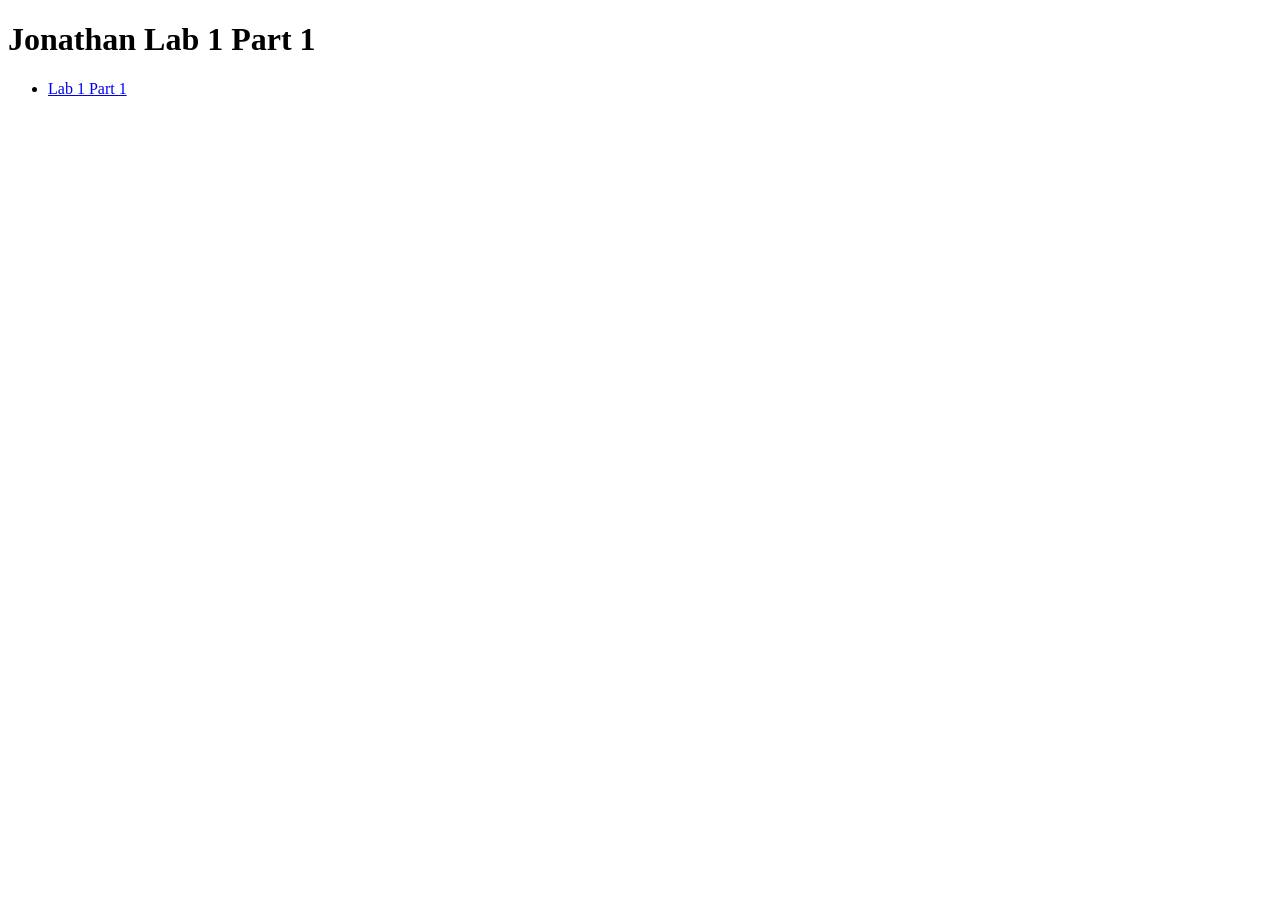
==== index.html @ 4202c1ae "home page/link to lab trying to add home page to link to my labs, also changed the folder names. Str" ====
<!DOCTYPE html>
<html lang="en">

<html>
    <body>
        <h1>Jonathan Lab 1 Part 1</h1>
        <ul>
            <li><a href="Lab 1/Part 1/index.html">Lab 1 Part 1</a></li>
        </ul>
    </body>
</html>
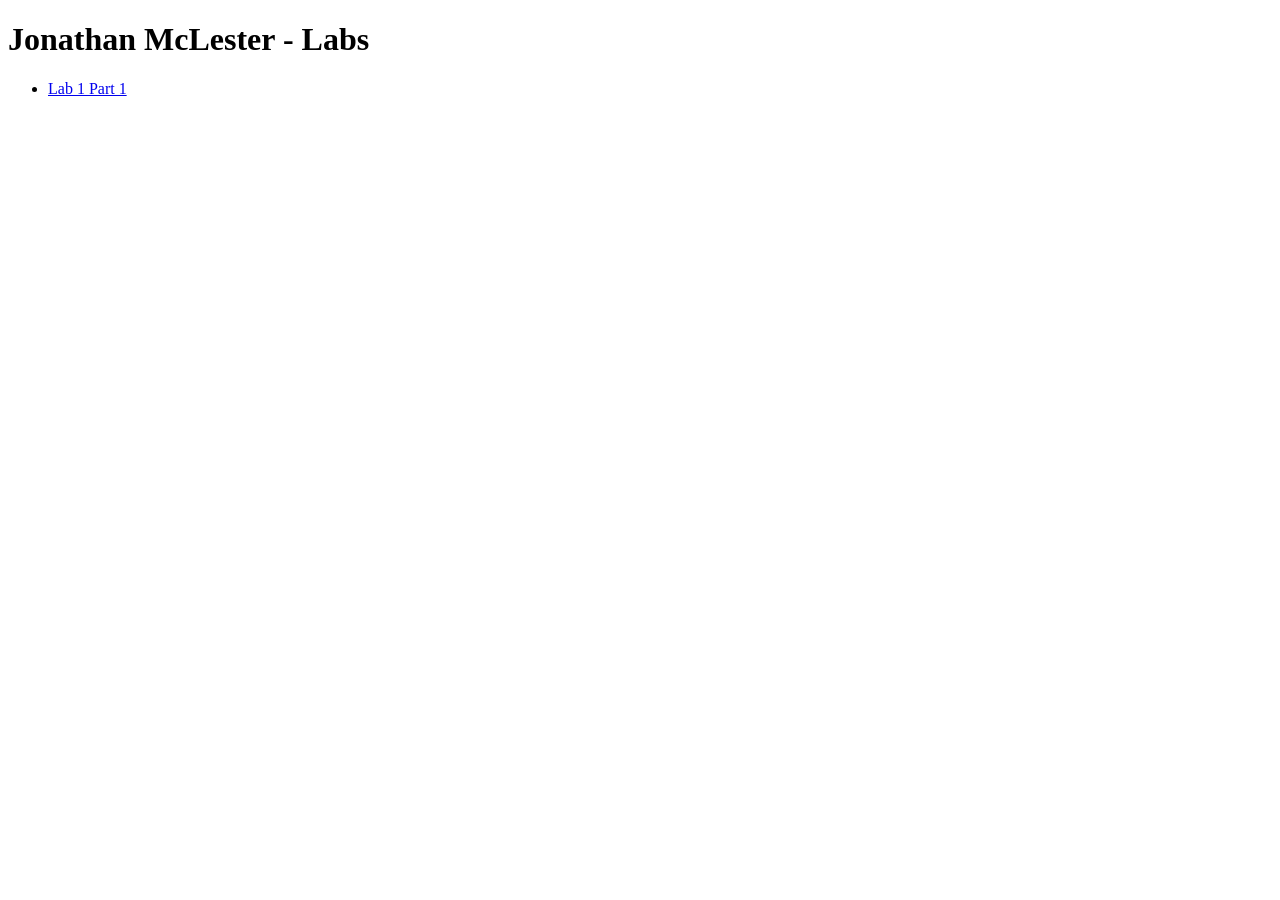
==== commit 7395a279: "Update index.html" ====
--- a/index.html
+++ b/index.html
@@ -3,9 +3,9 @@
 
 <html>
     <body>
-        <h1>Jonathan Lab 1 Part 1</h1>
+        <h1>Jonathan McLester - Labs</h1>
         <ul>
-            <li><a href="Lab 1/Part 1/index.html">Lab 1 Part 1</a></li>
+            <li><a href="lab1/index.html">Lab 1 Part 1</a></li>
         </ul>
     </body>
 </html>
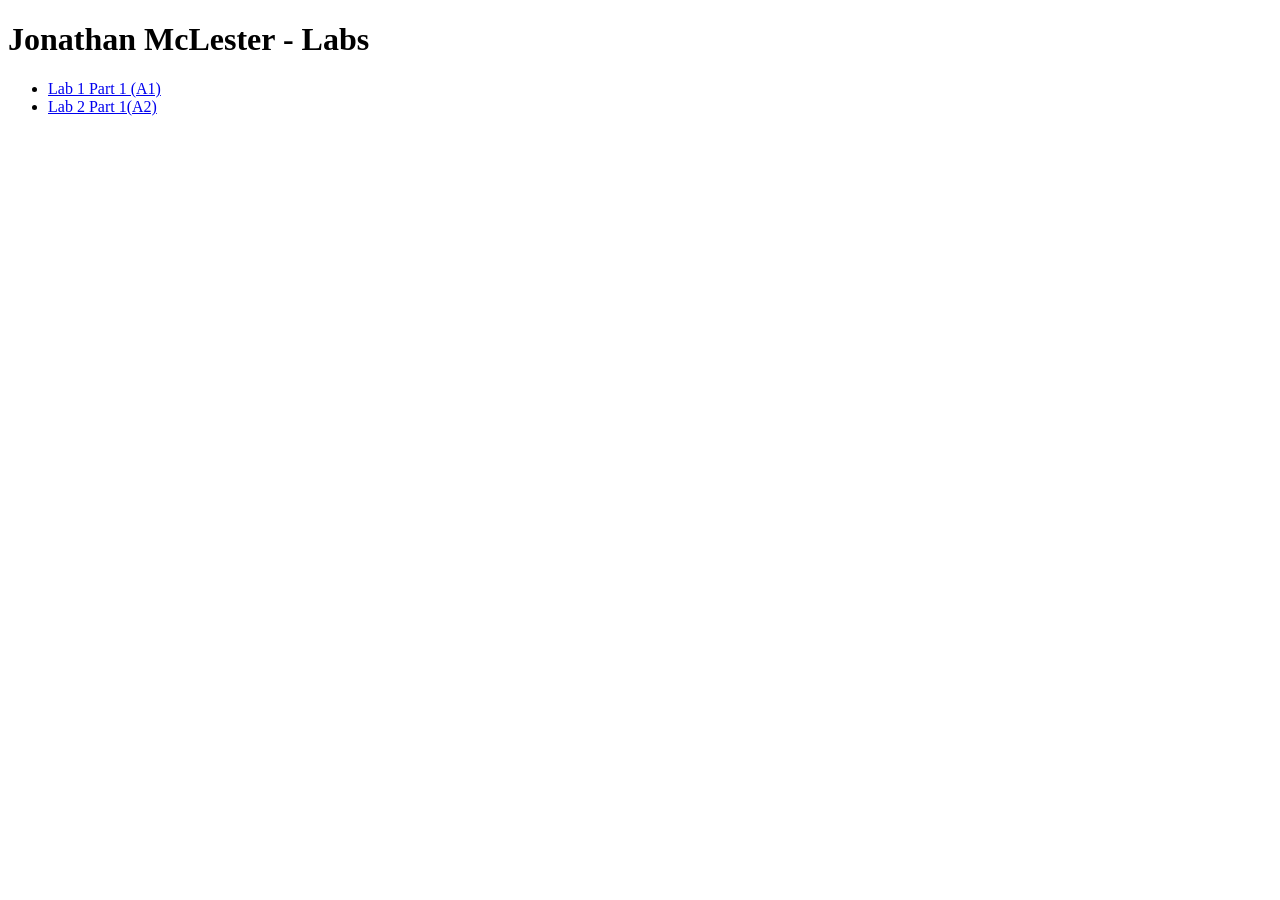
==== commit 83f0c910: "additional link to next assignment just added the link for assignment 2 part 1(?)" ====
--- a/index.html
+++ b/index.html
@@ -1,11 +1,14 @@
 <!DOCTYPE html>
 <html lang="en">
-
-<html>
+<head>
+    <meta charset="utf-8">
+    <title>Jonathan McLester - Labs</title>
+</head>
     <body>
         <h1>Jonathan McLester - Labs</h1>
         <ul>
-            <li><a href="lab1/index.html">Lab 1 Part 1</a></li>
+            <li><a href="lab1/index.html">Lab 1 Part 1 (A1)</a></li>
+            <li><a href="lab2p1/index.html">Lab 2 Part 1(A2)</a></li>
         </ul>
     </body>
 </html>
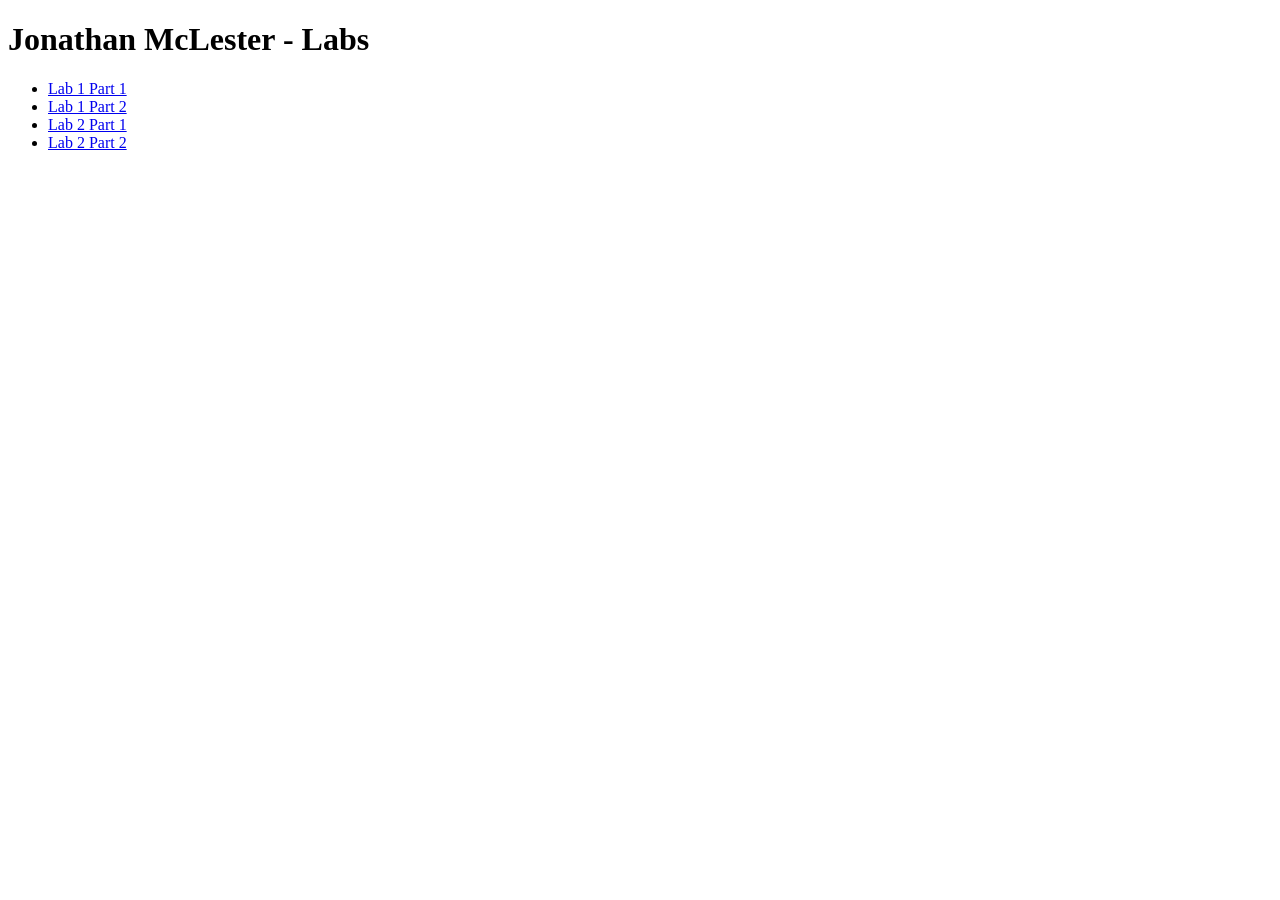
==== commit 05a8c033: "new folders/index files just prepping the folders and index's for part 2 of lab 1 & 2 for when i get" ====
--- a/index.html
+++ b/index.html
@@ -7,8 +7,10 @@
     <body>
         <h1>Jonathan McLester - Labs</h1>
         <ul>
-            <li><a href="lab1/index.html">Lab 1 Part 1 (A1)</a></li>
-            <li><a href="lab2p1/index.html">Lab 2 Part 1(A2)</a></li>
+            <li><a href="lab1/index.html">Lab 1 Part 1</a></li>
+            <li><a href="lab1p2/index.html">Lab 1 Part 2</a></li>
+            <li><a href="lab2p1/index.html">Lab 2 Part 1</a></li>
+            <li><a href="lab2p2/index.html">Lab 2 Part 2</a></li>
         </ul>
     </body>
 </html>
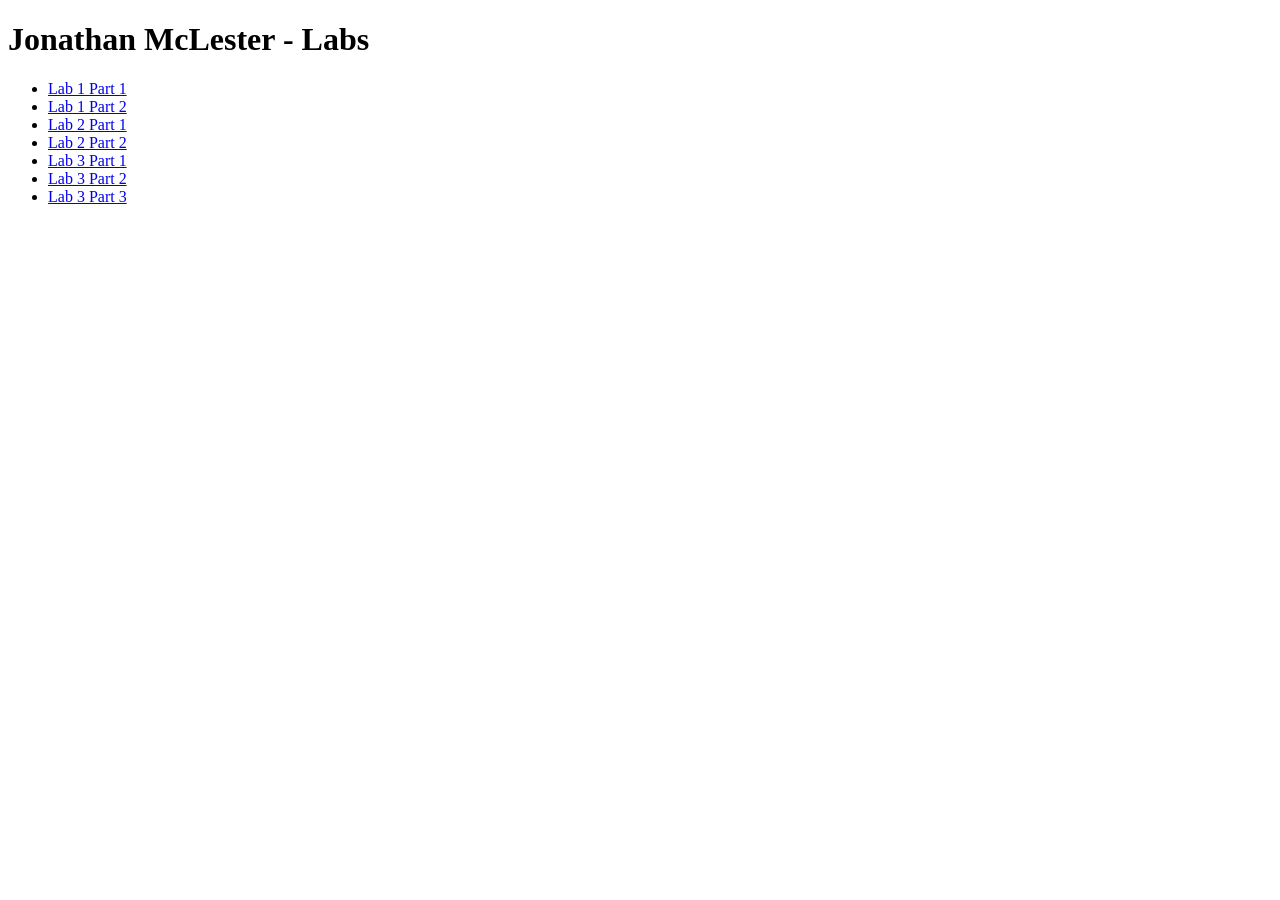
==== commit 5392d09e: "updated my home page to have lab 3" ====
--- a/index.html
+++ b/index.html
@@ -11,6 +11,9 @@
             <li><a href="lab1p2/index.html">Lab 1 Part 2</a></li>
             <li><a href="lab2p1/index.html">Lab 2 Part 1</a></li>
             <li><a href="lab2p2/index.html">Lab 2 Part 2</a></li>
+            <li><a href="lab3p1/index.html">Lab 3 Part 1</a></li>
+            <li><a href="lab3p2/index.html">Lab 3 Part 2</a></li>
+            <li><a href="lab3p3/index.html">Lab 3 Part 3</a></li>
         </ul>
     </body>
 </html>
